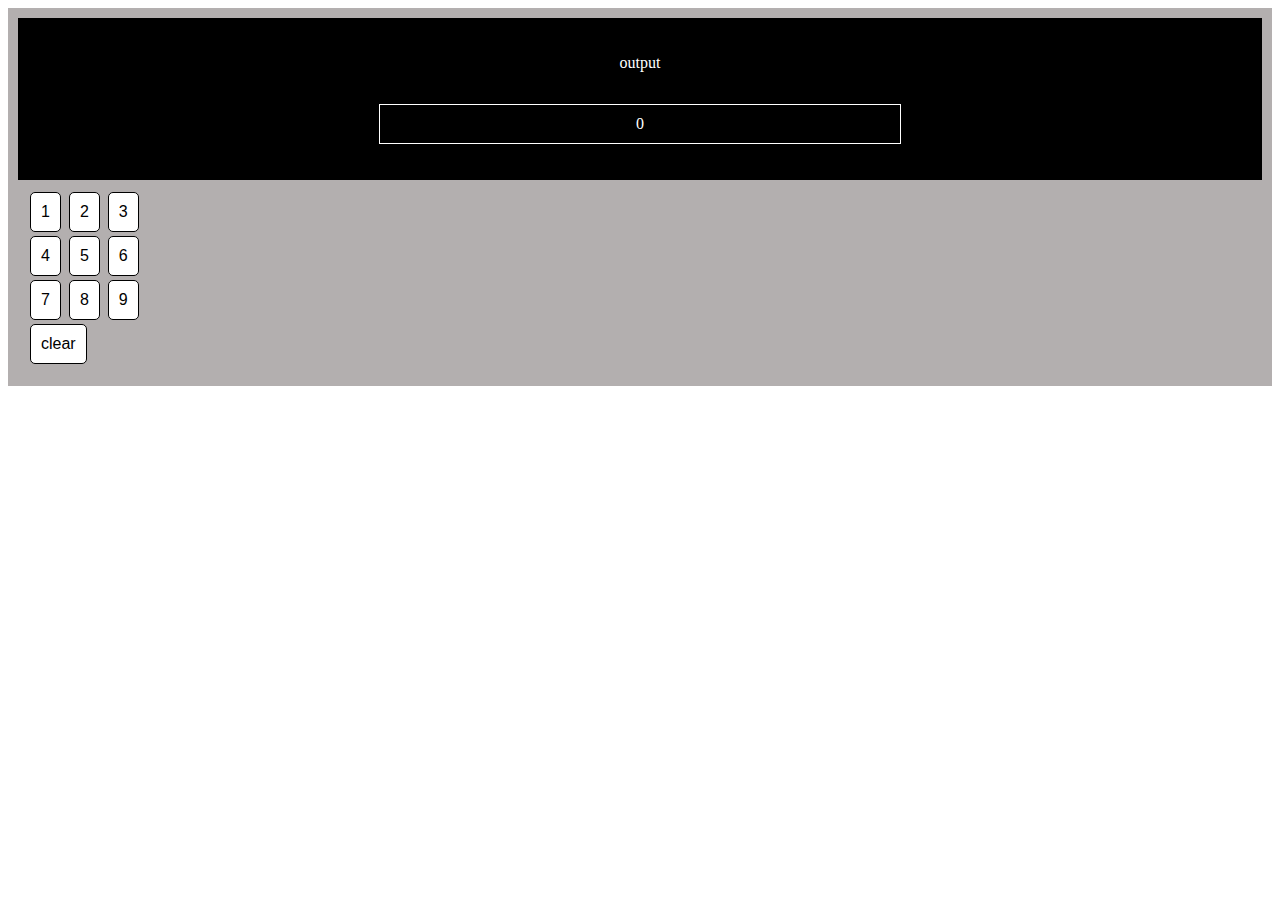
==== programmaticCalculator/index.html @ 9d9a56ba "-m adding files" ====
<!DOCTYPE html>
<html lang="en">
<head>
    <meta charset="UTF-8">
    <meta http-equiv="X-UA-Compatible" content="IE=edge">
    <meta name="viewport" content="width=device-width, initial-scale=1.0">
    <title>Programmatic Calculator</title>
    <link rel="stylesheet" href="styles.css">
</head>
<body>

    <div class = "MainFrame">
        <div class = "OuterFrame">
            
        <div class = "displayOuter"> 
            
            <div class = "displayInner">
                <p class="displayResult"> 
                    output
                </p>
                <p class="displayInput"> 
                    output
                </p>
                
            </div>

        </div>
            <div class="InnerFrame">
                <div class = "numpadContainer"> 
                    <button value="1">
                        1
                    </button>
                    <button value="2"> 
                        2
                    </button>
                    <button value ="3">
                        3
                    </button>
                </div>
                <div class = "numpadContainer"> 
                    <button value="4">
                        4
                    </button>
                    <button value="5">
                        5
                    </button>
                    <button value ="6">
                        6
                    </button>
                </div>
                <div class = "numpadContainer"> 
                    <button value ="7">
                        7
                    </button>
                    <button value ="8">
                        8
                    </button>
                    <button value ="9">
                        9
                    </button>
                </div>
                <div class = "numpadContainer"> 
                    <button id = "clearButton" value="clear">
                        clear
                    </button>

                </div>
            </div>
        </div>
    </div>

</body>
<script src = "sandbox.js"></script>
</html>
---- programmaticCalculator/styles.css ----
.MainFrame{
    background-color: rgb(179, 175, 175);
    padding: 10px;
}
.InnerFrame{
    padding : 10px;
}
.numpadContainmer{
    background-color: rgba(110, 110, 110, 0.418);
    padding: 10px;
}

button{
    background-color: white;
    border: 1px solid black;
    padding : 10px;
    margin : 2px;
    border-radius: 5px;
    font-size: medium;
    font-family:-apple-system, BlinkMacSystemFont, 'Segoe UI', Roboto, Oxygen, Ubuntu, Cantarell, 'Open Sans', 'Helvetica Neue', sans-serif
}
.displayOuter{
    background-color: black;
    color: white;
    padding : 20px;
}
.displayInner{
    display: flex;
    flex-direction: column;
    align-items: center;
}
.displayInput{
    flex : 1 0 auto;
    border : 1px solid white;
    padding : 10px;
    width: 500px;
    text-align: center;
    

}
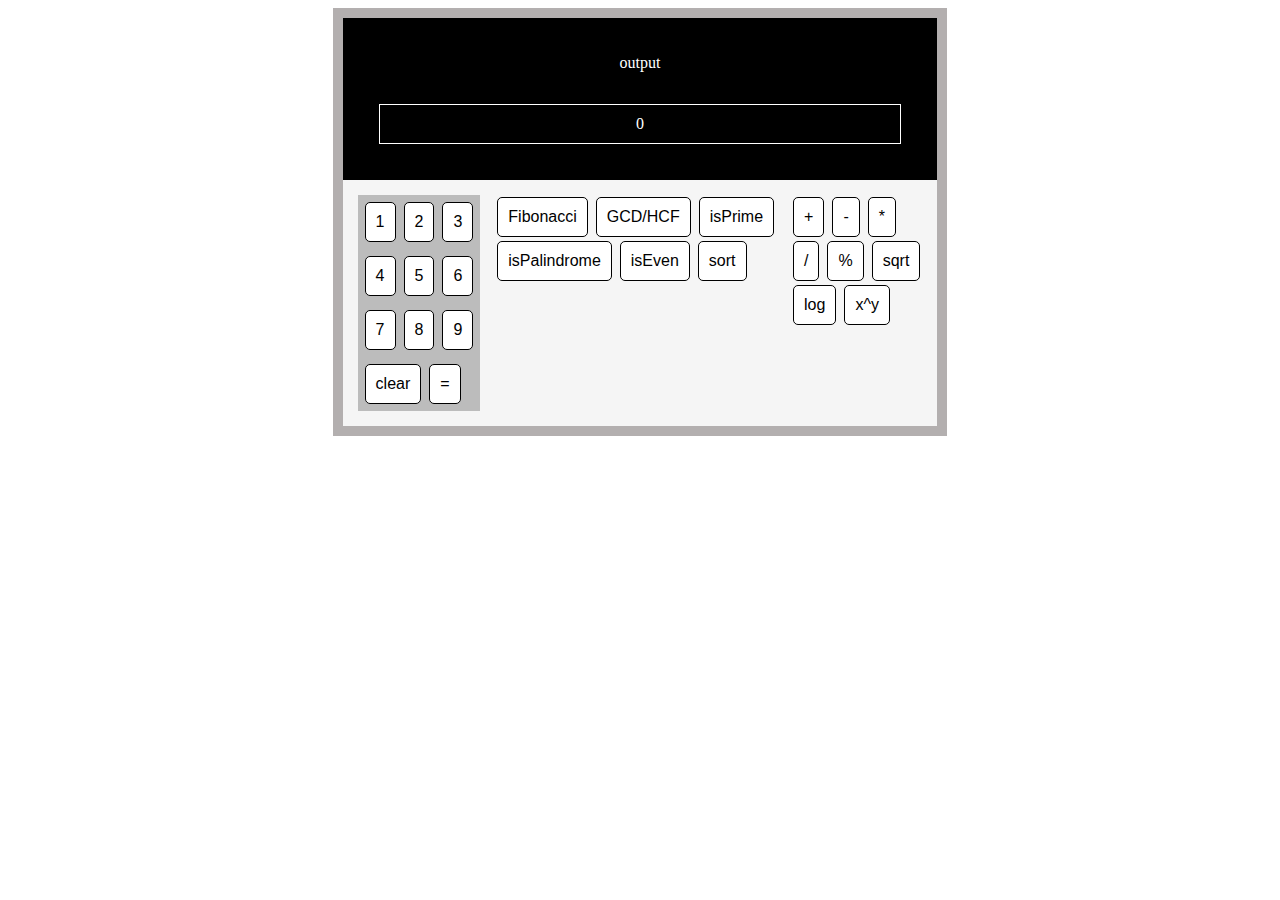
==== commit 4333402b: "MathFunctions added" ====
--- a/programmaticCalculator/index.html
+++ b/programmaticCalculator/index.html
@@ -1,5 +1,6 @@
 <!DOCTYPE html>
 <html lang="en">
+
 <head>
     <meta charset="UTF-8">
     <meta http-equiv="X-UA-Compatible" content="IE=edge">
@@ -7,68 +8,134 @@
     <title>Programmatic Calculator</title>
     <link rel="stylesheet" href="styles.css">
 </head>
+
 <body>
 
-    <div class = "MainFrame">
-        <div class = "OuterFrame">
-            
-        <div class = "displayOuter"> 
-            
-            <div class = "displayInner">
-                <p class="displayResult"> 
-                    output
-                </p>
-                <p class="displayInput"> 
-                    output
-                </p>
-                
+    <div class="MainFrame">
+        <div class="OuterFrame">
+
+            <div class="displayOuter">
+
+                <div class="displayInner">
+                    <p class="displayResult">
+                        output
+                    </p>
+                    <p class="displayInput">
+                        out
+                    </p>
+
+                </div>
+
             </div>
+            <div class="InnerFrame">
+                <div class="numpad">
+                    <div class="numpadContainer">
+                        <button id = "num" value="1">
+                            1
+                        </button>
+                        <button id = "num" value="2">
+                            2
+                        </button>
+                        <button id = "num" value="3">
+                            3
+                        </button>
+                    </div>
+                    <div class="numpadContainer">
+                        <button id = "num" value="4">
+                            4
+                        </button>
+                        <button id = "num" value="5">
+                            5
+                        </button>
+                        <button id = "num" value="6">
+                            6
+                        </button>
+                    </div>
+                    <div class="numpadContainer">
+                        <button id = "num" value="7">
+                            7
+                        </button>
+                        <button id = "num" value="8">
+                            8
+                        </button>
+                        <button id = "num" value="9">
+                            9
+                        </button>
+                    </div>
+                    <div class="numpadContainer">
+                        <button id="clearButton" value="clear">
+                            clear
+                        </button>
+                        <button id="equals" value="clear">
+                            =
+                        </button>
 
-        </div>
-            <div class="InnerFrame">
-                <div class = "numpadContainer"> 
-                    <button value="1">
-                        1
-                    </button>
-                    <button value="2"> 
-                        2
-                    </button>
-                    <button value ="3">
-                        3
-                    </button>
+                    </div>
                 </div>
-                <div class = "numpadContainer"> 
-                    <button value="4">
-                        4
-                    </button>
-                    <button value="5">
-                        5
-                    </button>
-                    <button value ="6">
-                        6
-                    </button>
-                </div>
-                <div class = "numpadContainer"> 
-                    <button value ="7">
-                        7
-                    </button>
-                    <button value ="8">
-                        8
-                    </button>
-                    <button value ="9">
-                        9
-                    </button>
-                </div>
-                <div class = "numpadContainer"> 
-                    <button id = "clearButton" value="clear">
-                        clear
-                    </button>
-
+                    <div class = "MathFunctionsContainer">
+                        <div class="MathFunctionItems">
+                            <button value="Fibonacci">
+                                Fibonacci
+                            </button>
+                            <button value="GCD">
+                                GCD/HCF
+                            </button>
+                            <button value="isPrime">
+                                isPrime
+                            </button>
+                        </div>
+                        <div class="MathFunctionItems">
+                            <button value="isPalindrome">
+                                isPalindrome
+                            </button>
+                            <button value="isEven">
+                                isEven
+                            </button>
+                            <button value="sort">
+                                sort
+                            </button>
+                        </div>
+                    </div>
+                    <div class = "OperationsContainer">
+                        <div class="OperationsItems">
+                            <button value="+">
+                                +
+                            </button>
+                            <button value="-">
+                                -
+                            </button>
+                            <button value="*">
+                                *
+                            </button>
+                        </div>
+                        <div class="OperationsItems">
+                            <button value="/">
+                                /
+                            </button>
+                            <button value="%">
+                                %
+                            </button>
+                            <button value="sqrt">
+                                sqrt
+                            </button>
+                        </div>
+                        <div class="OperationsItems">
+                            <button value="log">
+                                log
+                            </button>
+                            <button value="x^y">
+                                x^y
+                            </button>
+                        </div>
+                    </div>
                 </div>
             </div>
         </div>
     </div>
 
 </body>
-<script src = "sandbox.js"></script>
+
+
+<script src="sandbox.js"></script>
+
 </html>--- a/programmaticCalculator/styles.css
+++ b/programmaticCalculator/styles.css
@@ -1,13 +1,41 @@
+body{
+    display: flex;
+    justify-content: center;
+    align-items: center;
+}
+
 .MainFrame{
     background-color: rgb(179, 175, 175);
     padding: 10px;
+    
 }
 .InnerFrame{
+    flex : 1 0 auto;
     padding : 10px;
+    display: flex;
+    flex-direction: row;
+    background-color: whitesmoke;
+    justify-content: center;
+    gap: 5px;
 }
-.numpadContainmer{
+.numpad{
+    flex: 1 0 auto;
+    padding : 5px;
+    
+}
+.numpadContainer{
     background-color: rgba(110, 110, 110, 0.418);
-    padding: 10px;
+    padding: 5px;
+    
+}
+.MathFunctionsContainer{
+    flex: 1 0 auto;
+    padding : 5px;
+    
+}
+.OperationsContainer{
+    flex : 1 0 auto;
+    padding : 5px;
 }
 
 button{
@@ -37,4 +65,23 @@
     text-align: center;
     
 
+}
+
+
+
+
+
+
+
+
+
+
+
+
+
+
+
+button:hover{
+    opacity: 1;
+    background-color: grey;
 }